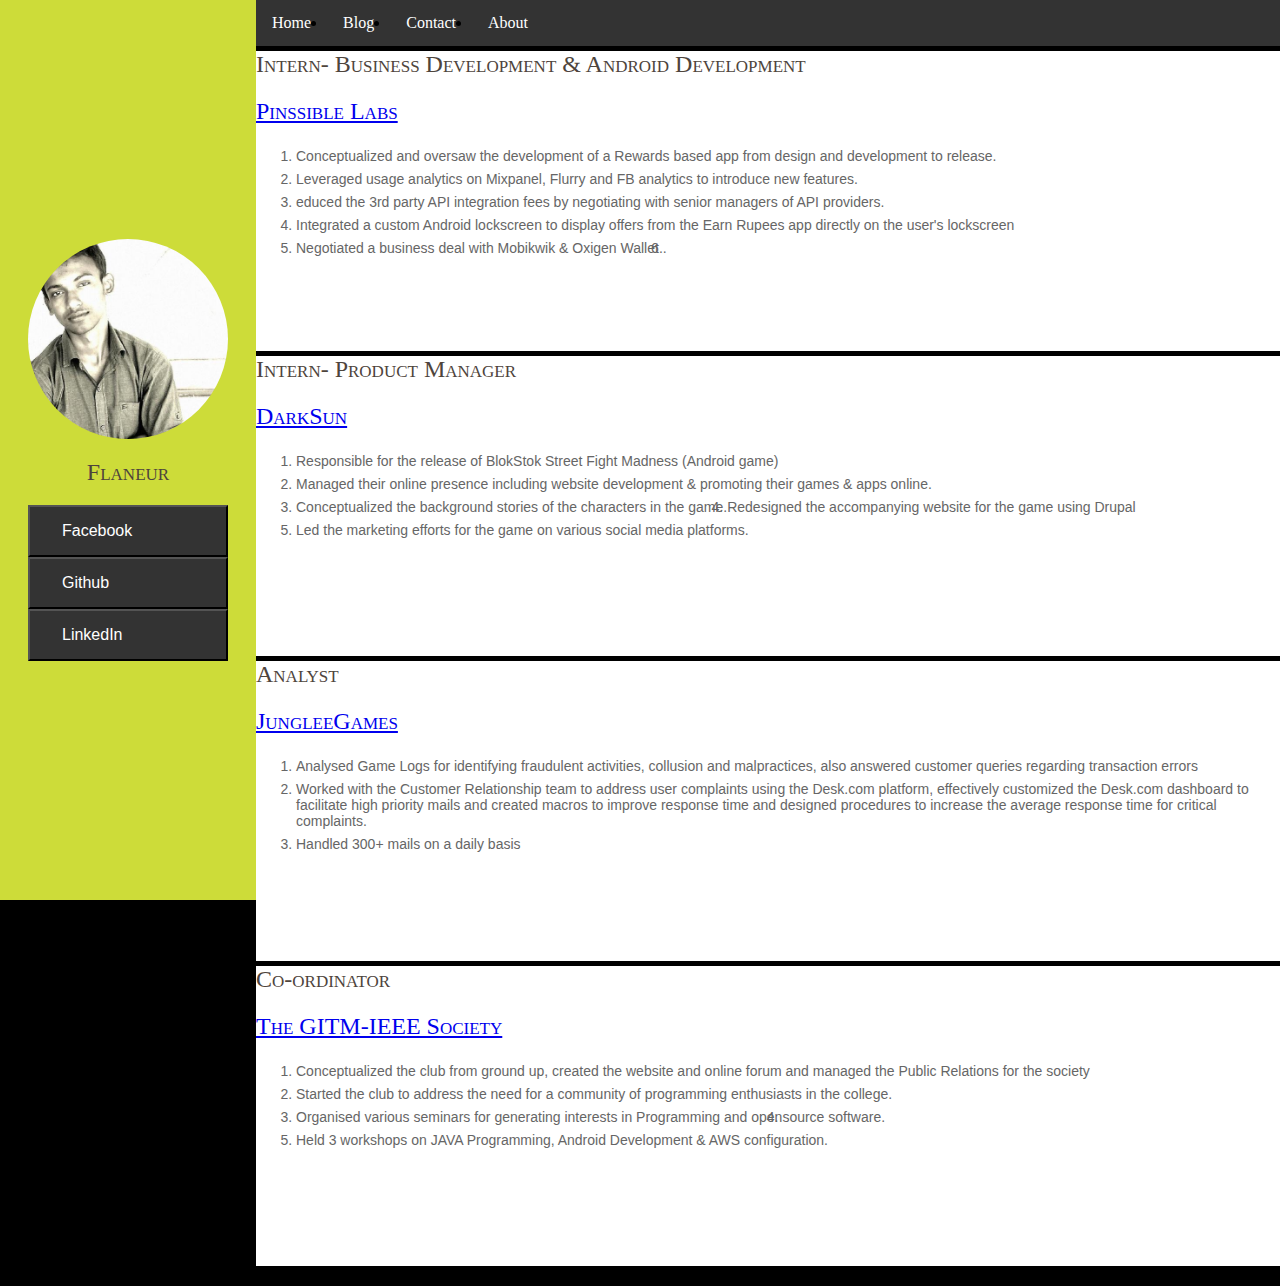
==== portfolio/index.html @ 0beae7bf "adding portfolio" ====
<!DOCTYPE html>
<html>

<head>
    <meta charset="utf-8">
    <title>Portfolio</title>
    <style>
        body {
            display: flex;
            height: 100vh;
            background-color: black;
        }

        .container {
            width: 100%;
        }

        .sidebar {
            position: fixed;
            width: 20%;
            background: #CDDC39;
            display: flex;
            justify-content: center;
            flex-direction: column;
            align-items: center;
            height: 100%;
            top: 0px;
            left: 0;
        }

        .content {
            width: 80%;
            position: absolute;
            left: 20%;
            top: 0px;
        }

        .smaller-image {
            max-width: 200px;
            max-height: 200px;
            border-radius: 50%;
        }

        .button {
            background-color: #333;
            /* Green */
            border: round;
            color: white;
            width: 200px;
            padding: 15px 32px;
            text-align: center;
            text-decoration: none;
            font-size: 16px;
            display: flex;
            align-items: center;
        }

        button a:hover {
            background-color: #111;
        }

        ul {
            margin: 0;
            padding: 0;
            overflow: hidden;
            background-color: #333;
        }

        li {
            float: left;
        }

        li a {
            display: block;
            color: white;
            text-align: center;
            padding: 14px 16px;
            text-decoration: none;
        }
        /* Changing the link color to on hover */

        li a:hover {
            background-color: #111;
        }

        h2 {
            font-family: Georgia, serif;
            color: #4E443C;
            font-variant: small-caps;
            text-transform: none;
            font-weight: 100;
            margin-bottom: 0;
        }

        .projects {
            background: white;
            margin-top: -15px;
            margin-bottom: 20px;
            height: 300px;
        }

        .project-details li {
            font-family: "Helvetica Neue", "Lucida Grande", Helvetica, Arial, Verdana, sans-serif;
            font-size: 14px;
            margin-top: .5em;
            color: #666;
        }
    </style>
</head>

<body>
    <div class="container-main">
        <div class="sidebar left">
            <img class="smaller-image" src="profile.jpeg" alt="profile">
            <h2>Flaneur<h2>

                    <form style="display: inline" action="http://www.facebook.com/mdhalim" method="get">
                        <button class='button'>Facebook</button>
                    </form>
                    <form style="display: inline" action="http://www.github.com/mdhalim" method="get">
                        <button class='button'>Github</button>
                    </form>
                    <form style="display: inline" action="http://www.linkedin.com/in/mdhalim" method="get">
                        <button class='button'>LinkedIn</button>
                    </form>

        </div>
        <div class="content">
            <ul>
                <li><a class="active" href="#home">Home</a></li>
                <li><a href="#news">Blog</a></li>
                <li><a href="#contact">Contact</a></li>
                <li><a href="#about">About</a></li>
            </ul>
            <div class="projects">
                <span>
                  <h2>Intern- Business Development & Android Development<h2>
                  <h/><a href="http://www,pinssible.cn"> Pinssible Labs</a> </h2>

            <ol class="project-details">
                <li>Conceptualized and oversaw the development of a Rewards based app from design and development to release.</li>
                <li>Leveraged usage analytics on Mixpanel, Flurry and FB analytics to introduce new features.</li>
                <li>educed the 3rd party API integration fees by negotiating with senior managers of API providers.</li>
                <li>Integrated a custom Android lockscreen to display offers from the Earn Rupees app directly on the user's lockscreen</li>
                <li>
                    Negotiated a business deal with Mobikwik & Oxigen Wallet .
                    <li>
            </ol>
            <span>
        </div>
        <div class="projects">
          <span>
            <h2>Intern- Product Manager<h2>
            <h/><a href="http://blokstok.com/sfm"> DarkSun</a> </h2>

          <ol class="project-details">
            <li>Responsible for the release of BlokStok Street Fight Madness (Android game)</li>
            <li>Managed their online presence including website development & promoting their games & apps online.</li>
            <li>Conceptualized the background stories of the characters in the game.</li>
            <li>Redesigned the accompanying website for the game using Drupal</li>
            <li>Led the marketing efforts for the game on various social media platforms. </li>
          </ol>
          <span>
        </div>
        <div class="projects">
          <span>
            <h2>Analyst<h2>
            <h/><a href="http://jungleegames.com"> JungleeGames</a> </h2>

          <ol class="project-details">
            <li> Analysed Game Logs for identifying fraudulent activities, collusion
            and malpractices, also answered customer queries regarding transaction errors</li>
            <li>Worked with the Customer Relationship team to address user complaints using the
            Desk.com platform, effectively customized the Desk.com dashboard to facilitate high
            priority mails and created macros to improve response time and designed procedures to increase the average response time for critical complaints.</li>
            <li>Handled 300+ mails on a daily basis</li>
        </ol>
          <span>
        </div>
        <div class="projects">
          <span>
            <h2>Co-ordinator<h2>
            <h/><a href="http://gitm.ac.in"> The GITM-IEEE Society</a> </h2>

          <ol class="project-details">
            <li>Conceptualized the club from ground up, created the website and online forum and managed the     Public Relations for the society</li>
            <li>Started the club to address the need for a community of programming enthusiasts in the college.</li>
            <li>Organised various seminars for generating interests in Programming and open</li>
            <li>source software.</li>
            <li>Held 3 workshops on JAVA Programming, Android Development & AWS configuration.</li>
          </ol>
          <span>
        </div>

    </div>
    </div>
</body>

</html>
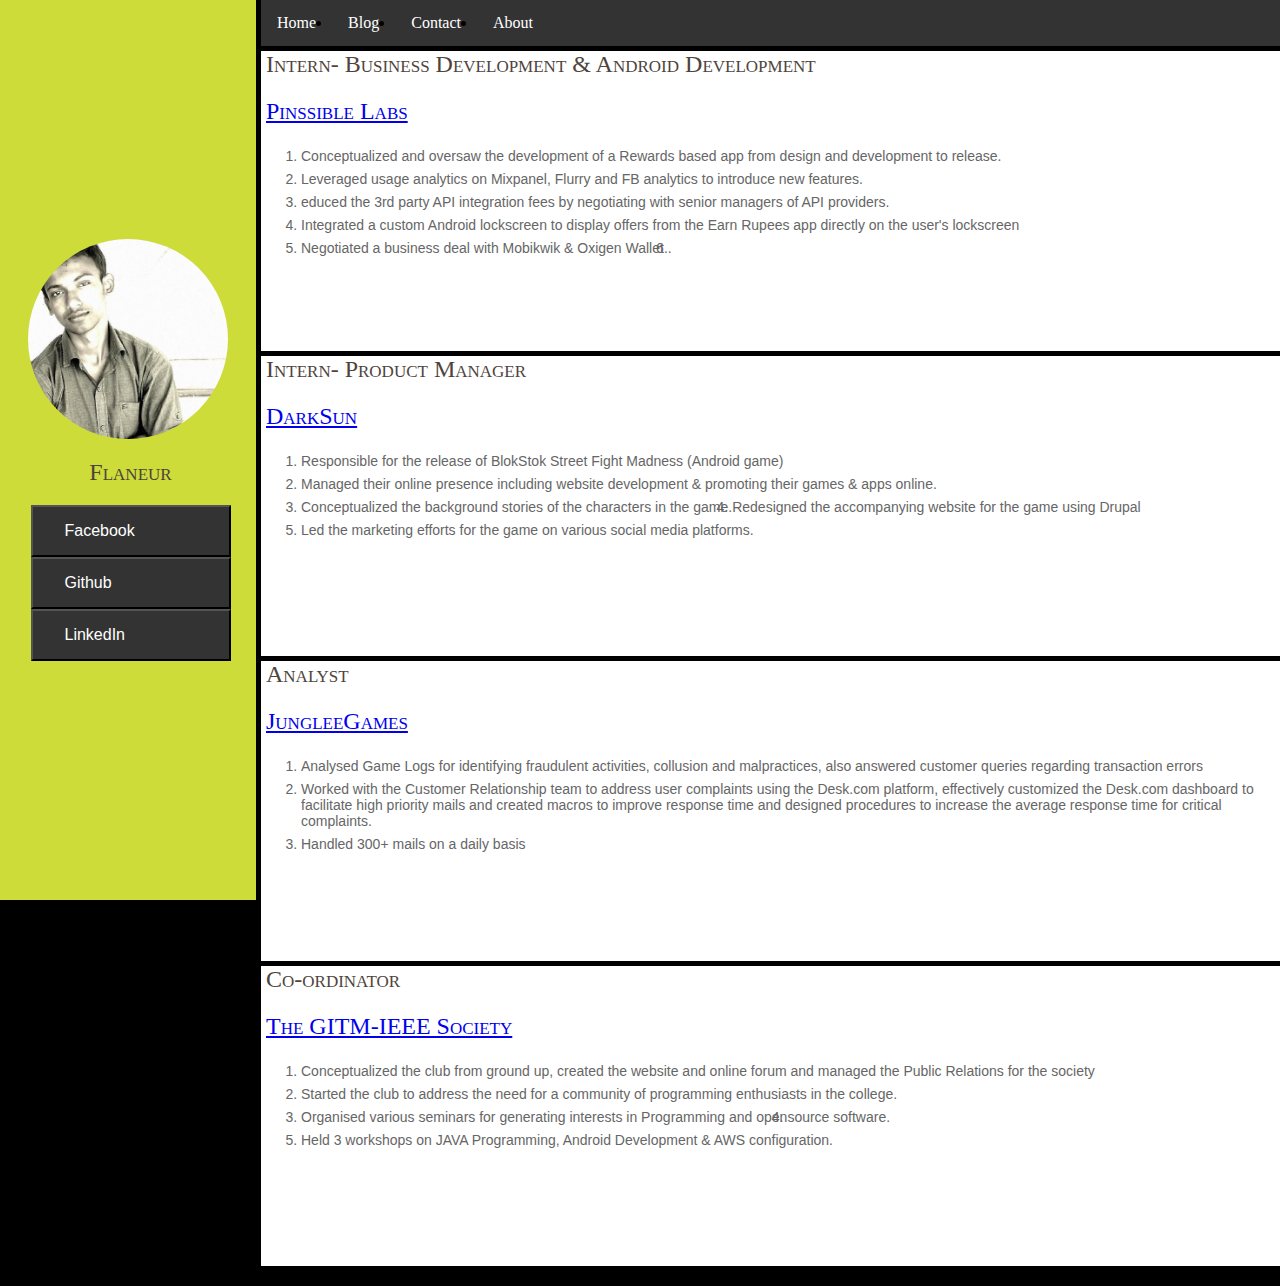
==== commit 1f7c3d95: "adding pages" ====
--- a/portfolio/index.html
+++ b/portfolio/index.html
@@ -4,108 +4,8 @@
 <head>
     <meta charset="utf-8">
     <title>Portfolio</title>
-    <style>
-        body {
-            display: flex;
-            height: 100vh;
-            background-color: black;
-        }
-
-        .container {
-            width: 100%;
-        }
-
-        .sidebar {
-            position: fixed;
-            width: 20%;
-            background: #CDDC39;
-            display: flex;
-            justify-content: center;
-            flex-direction: column;
-            align-items: center;
-            height: 100%;
-            top: 0px;
-            left: 0;
-        }
-
-        .content {
-            width: 80%;
-            position: absolute;
-            left: 20%;
-            top: 0px;
-        }
-
-        .smaller-image {
-            max-width: 200px;
-            max-height: 200px;
-            border-radius: 50%;
-        }
-
-        .button {
-            background-color: #333;
-            /* Green */
-            border: round;
-            color: white;
-            width: 200px;
-            padding: 15px 32px;
-            text-align: center;
-            text-decoration: none;
-            font-size: 16px;
-            display: flex;
-            align-items: center;
-        }
-
-        button a:hover {
-            background-color: #111;
-        }
-
-        ul {
-            margin: 0;
-            padding: 0;
-            overflow: hidden;
-            background-color: #333;
-        }
-
-        li {
-            float: left;
-        }
-
-        li a {
-            display: block;
-            color: white;
-            text-align: center;
-            padding: 14px 16px;
-            text-decoration: none;
-        }
-        /* Changing the link color to on hover */
-
-        li a:hover {
-            background-color: #111;
-        }
-
-        h2 {
-            font-family: Georgia, serif;
-            color: #4E443C;
-            font-variant: small-caps;
-            text-transform: none;
-            font-weight: 100;
-            margin-bottom: 0;
-        }
-
-        .projects {
-            background: white;
-            margin-top: -15px;
-            margin-bottom: 20px;
-            height: 300px;
-        }
-
-        .project-details li {
-            font-family: "Helvetica Neue", "Lucida Grande", Helvetica, Arial, Verdana, sans-serif;
-            font-size: 14px;
-            margin-top: .5em;
-            color: #666;
-        }
-    </style>
+    <link rel="stylesheet" type="text/css" href="style.css"/>
+    
 </head>
 
 <body>
--- a/portfolio/style.css
+++ b/portfolio/style.css
@@ -0,0 +1,103 @@
+body {
+    display: flex;
+    height: 100vh;
+    background-color: black;
+}
+
+.container {
+    width: 100%;
+}
+
+.sidebar {
+    position: fixed;
+    width: 20%;
+    background: #CDDC39;
+    display: flex;
+    justify-content: center;
+    flex-direction: column;
+    align-items: center;
+    height: 100%;
+    top: 0px;
+    left: 0;
+}
+
+.content {
+    width: 80%;
+    position: absolute;
+    margin-left: 5px;
+    left: 20%;
+    top: 0px;
+}
+
+.smaller-image {
+    max-width: 200px;
+    max-height: 200px;
+    border-radius: 50%;
+}
+
+.button {
+    background-color: #333;
+    /* Green */
+    border: round;
+    color: white;
+    width: 200px;
+    padding: 15px 32px;
+    text-align: center;
+    text-decoration: none;
+    font-size: 16px;
+    display: flex;
+    align-items: center;
+}
+
+button a:hover {
+    background-color: #111;
+}
+
+ul {
+    margin: 0;
+    padding: 0;
+    overflow: hidden;
+    background-color: #333;
+}
+
+li {
+    float: left;
+}
+
+li a {
+    display: block;
+    color: white;
+    text-align: center;
+    padding: 14px 16px;
+    text-decoration: none;
+}
+/* Changing the link color to on hover */
+
+li a:hover {
+    background-color: #111;
+}
+
+h2 {
+    font-family: Georgia, serif;
+    color: #4E443C;
+    font-variant: small-caps;
+    text-transform: none;
+    font-weight: 100;
+    margin-bottom: 0;
+    margin-left: 5px;
+}
+
+.projects {
+    background: white;
+    margin-top: -15px;
+    margin-bottom: 20px;
+    height: 300px;
+
+}
+
+.project-details li {
+    font-family: "Helvetica Neue", "Lucida Grande", Helvetica, Arial, Verdana, sans-serif;
+    font-size: 14px;
+    margin-top: .5em;
+    color: #666;
+}
